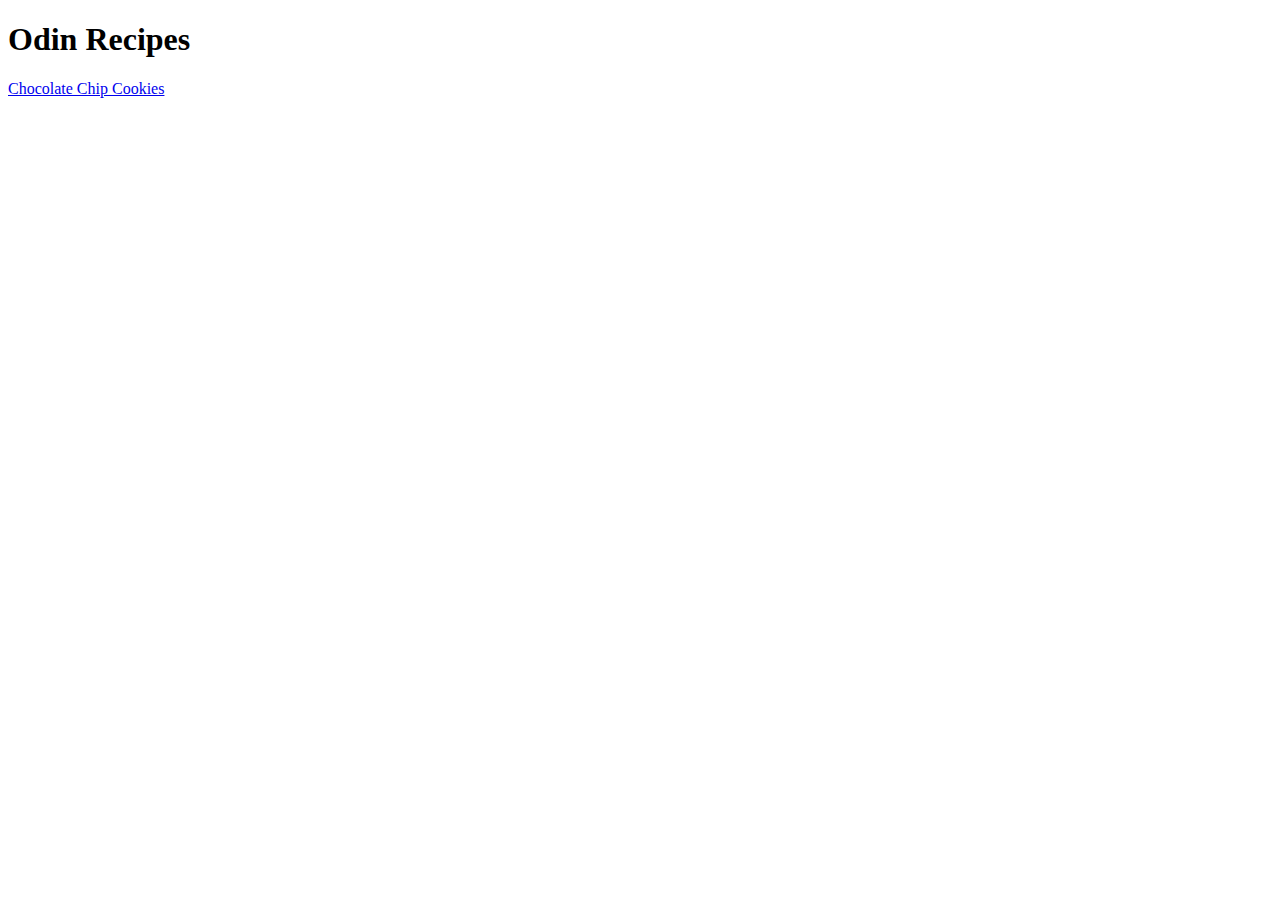
==== index.html @ a36ae08a "feat: add index.html" ====
<!DOCTYPE html>
<html lang="en">
    <head>
        <meta charset="UTF-8">
        <Title>Odin Recipes</Title>
    </head>
    <body>
        <h1>Odin Recipes</h1>
        <a href="recipes/chocolate-chip-cookies.html">Chocolate Chip Cookies</a></li>
    </body>
</html>
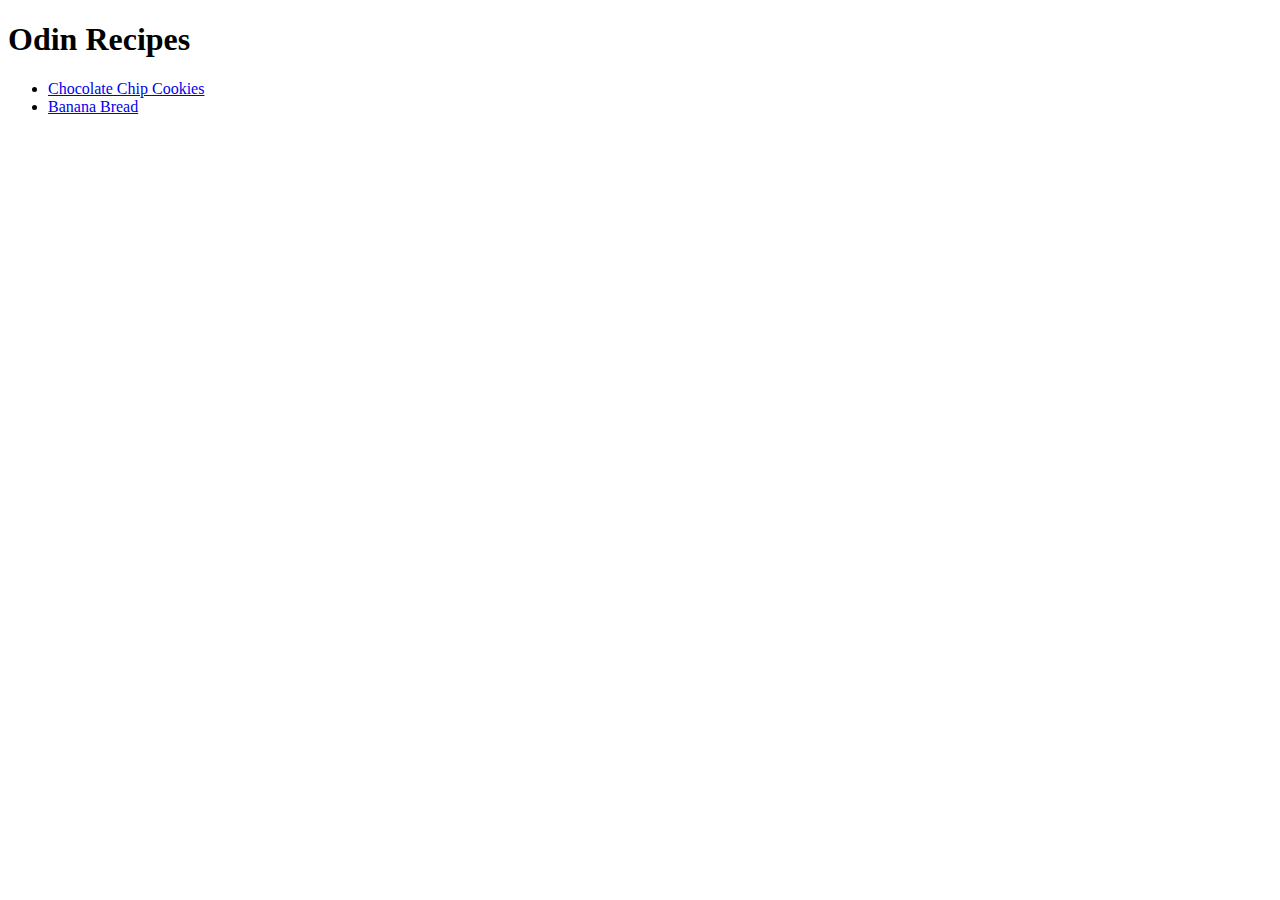
==== commit 54e71ade: "feat: add Banana Bread recipe" ====
--- a/index.html
+++ b/index.html
@@ -6,6 +6,9 @@
     </head>
     <body>
         <h1>Odin Recipes</h1>
-        <a href="recipes/chocolate-chip-cookies.html">Chocolate Chip Cookies</a></li>
+        <ul>
+        <li><a href="recipes/chocolate-chip-cookies.html">Chocolate Chip Cookies</a></li>
+        <li><a href="recipes/banana-bread.html">Banana Bread</a></li>
+        </ul></li>
     </body>
 </html>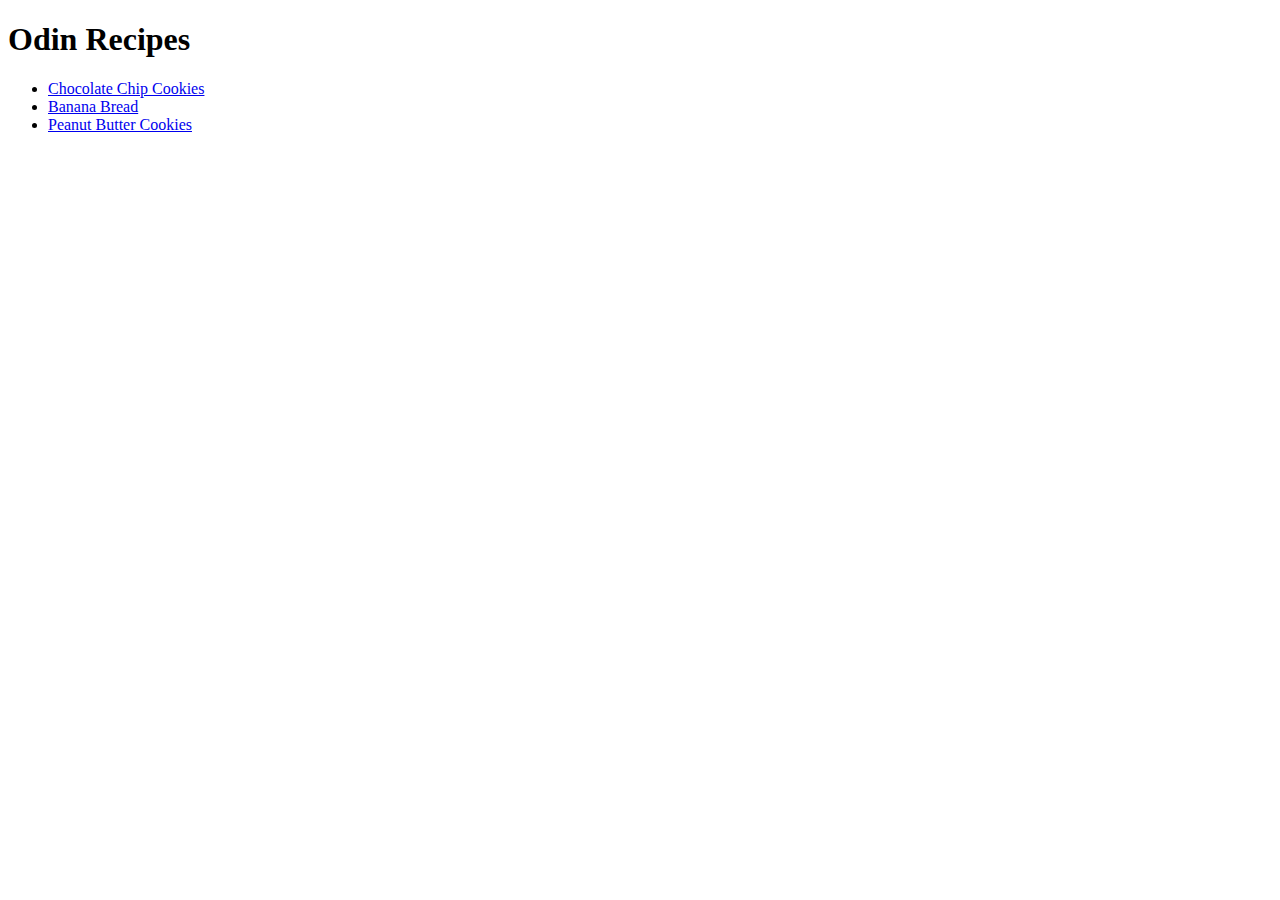
==== commit e554ed6b: "feat: add peanut butter cookies recipe" ====
--- a/index.html
+++ b/index.html
@@ -9,6 +9,7 @@
         <ul>
         <li><a href="recipes/chocolate-chip-cookies.html">Chocolate Chip Cookies</a></li>
         <li><a href="recipes/banana-bread.html">Banana Bread</a></li>
+        <li><a href="recipes/peanut-butter-cookies.html">Peanut Butter Cookies</a></li>
         </ul></li>
     </body>
 </html>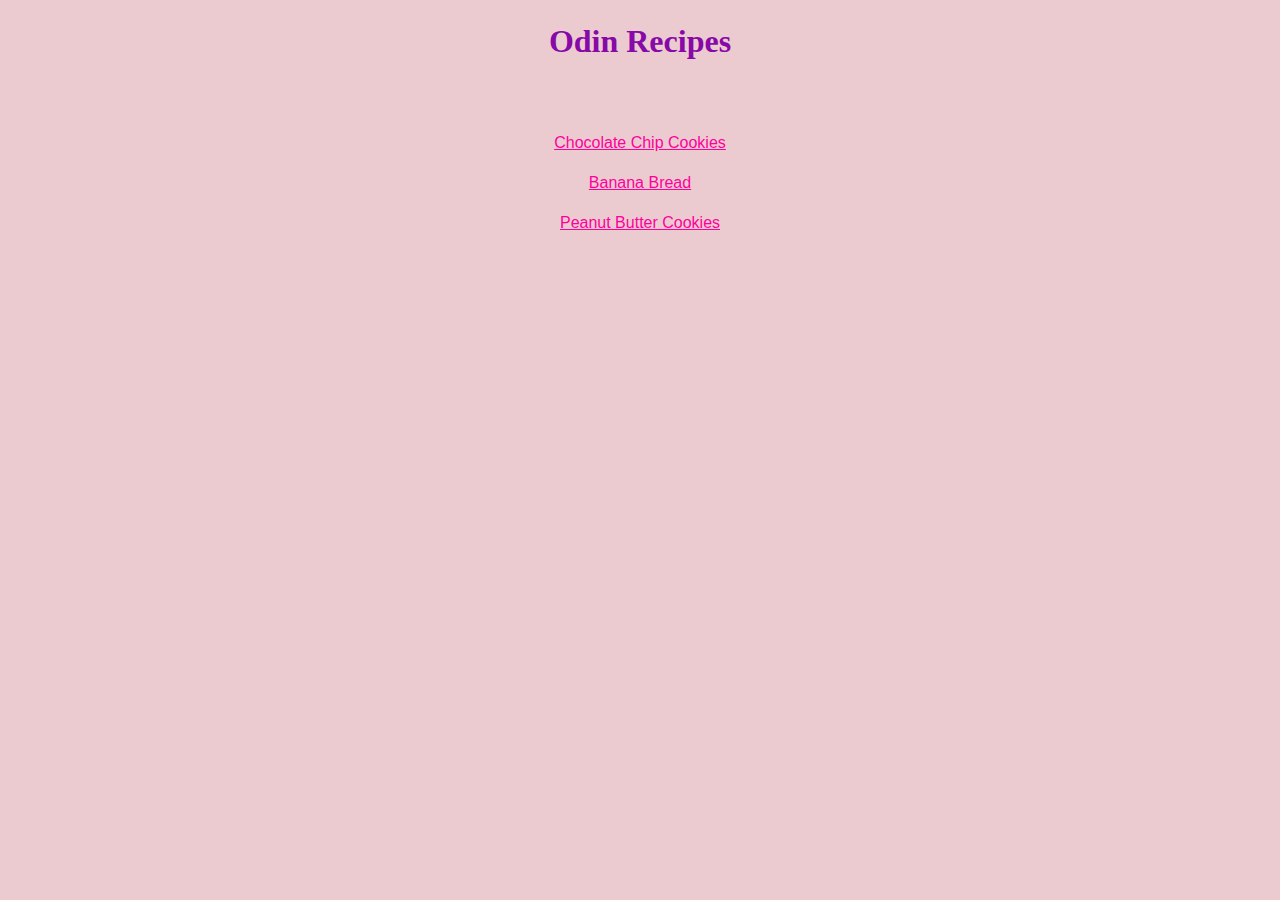
==== commit 9a550b91: "feat: style homepage with css" ====
--- a/index.html
+++ b/index.html
@@ -1,15 +1,16 @@
 <!DOCTYPE html>
 <html lang="en">
     <head>
+        <link rel="stylesheet" href="style.css">
         <meta charset="UTF-8">
         <Title>Odin Recipes</Title>
     </head>
     <body>
         <h1>Odin Recipes</h1>
         <ul>
-        <li><a href="recipes/chocolate-chip-cookies.html">Chocolate Chip Cookies</a></li>
-        <li><a href="recipes/banana-bread.html">Banana Bread</a></li>
-        <li><a href="recipes/peanut-butter-cookies.html">Peanut Butter Cookies</a></li>
-        </ul></li>
+            <li><a href="recipes/chocolate-chip-cookies.html">Chocolate Chip Cookies</a></li>
+            <li><a href="recipes/banana-bread.html">Banana Bread</a></li>
+            <li><a href="recipes/peanut-butter-cookies.html">Peanut Butter Cookies</a></li>
+        </ul>
     </body>
 </html>--- a/style.css
+++ b/style.css
@@ -0,0 +1,20 @@
+/* style.css */
+
+* {
+    text-align: center;
+    line-height: 40px;
+    background-color: #eccbd0;
+    color: rgb(135, 9, 167);
+}
+
+h1 {
+    font-family: "Times New Roman", serif;
+}
+
+ul,
+a {
+    font-family: sans-serif;
+    color: rgb(255, 0, 157);
+    list-style: none;
+    display: inline;
+}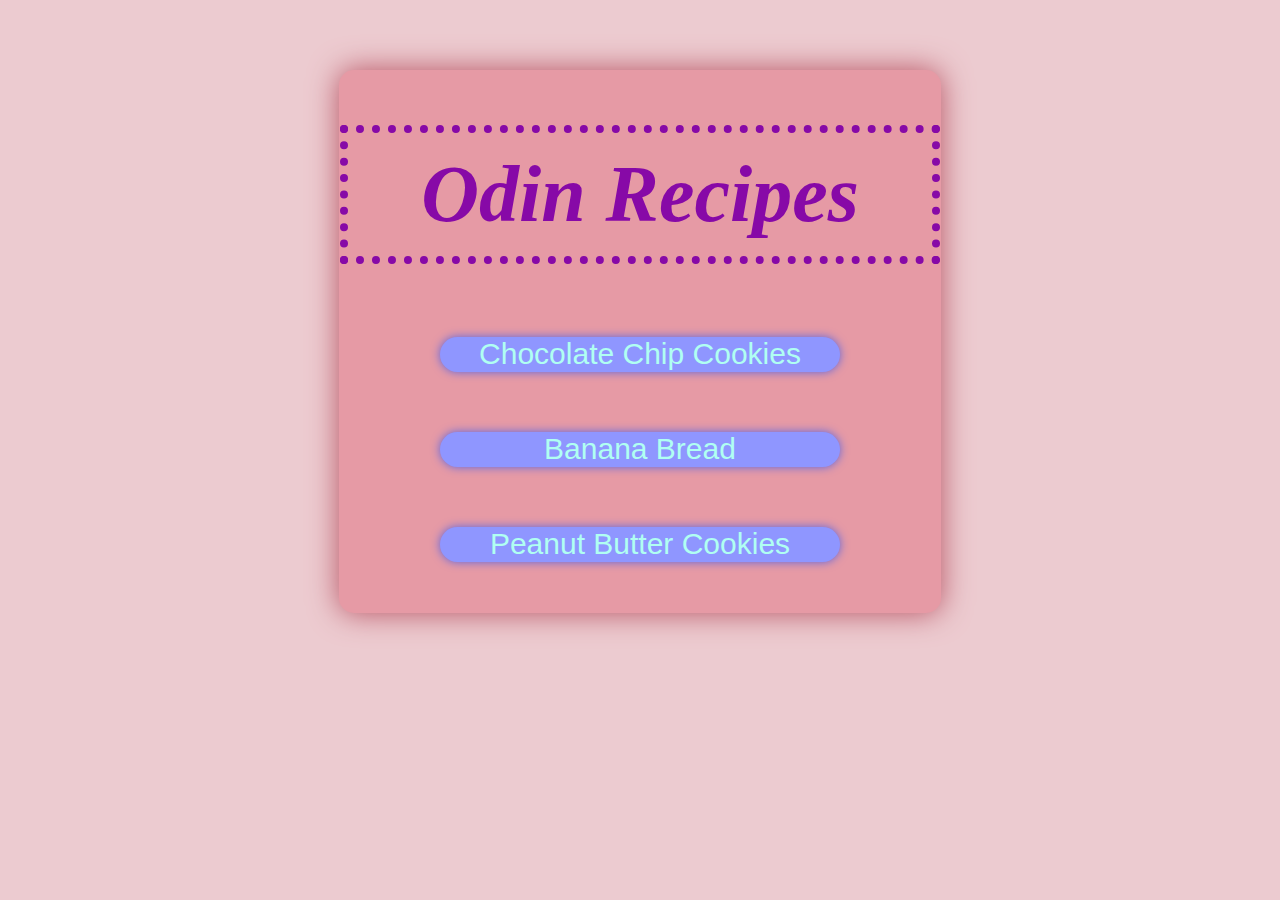
==== commit be869aac: "feat: overhaul homepage css" ====
--- a/index.html
+++ b/index.html
@@ -6,11 +6,15 @@
         <Title>Odin Recipes</Title>
     </head>
     <body>
-        <h1>Odin Recipes</h1>
-        <ul>
-            <li><a href="recipes/chocolate-chip-cookies.html">Chocolate Chip Cookies</a></li>
-            <li><a href="recipes/banana-bread.html">Banana Bread</a></li>
-            <li><a href="recipes/peanut-butter-cookies.html">Peanut Butter Cookies</a></li>
-        </ul>
+        <div class="main">
+            <h1>Odin Recipes</h1>
+            <div class="links">
+                <ul>
+                    <li><a href="recipes/chocolate-chip-cookies.html">Chocolate Chip Cookies</a></li>
+                    <li><a href="recipes/banana-bread.html">Banana Bread</a></li>
+                    <li><a href="recipes/peanut-butter-cookies.html">Peanut Butter Cookies</a></li>
+                </ul>
+            </div>
+        </div>
     </body>
 </html>--- a/style.css
+++ b/style.css
@@ -1,20 +1,62 @@
 /* style.css */
 
-* {
-    text-align: center;
-    line-height: 40px;
+html {
     background-color: #eccbd0;
-    color: rgb(135, 9, 167);
+    box-sizing: border-box;
 }
 
-h1 {
-    font-family: "Times New Roman", serif;
+.main {
+    background-color: #e69aa5;
+    color: rgb(135, 9, 167);
+    max-width: 600px;
+    margin: 70px auto;
+    padding: 1px;
+    text-align: center;
+    border-radius: 15px;
+    box-shadow: 0px 0px 30px #b85161;
+    
 }
 
-ul,
-a {
+.main h1 {
+    font-family: "Times New Roman", serif;
+    font-size: 80px;
+    font-style: italic;
+    padding: 16px;
+    border: 8px dotted;
+}
+
+.links {
     font-family: sans-serif;
-    color: rgb(255, 0, 157);
+    font-size: 30px;
+    background-color: #8f96ff;
+    display: inline;
+}
+
+ul {
+    padding-left: 0;
+}
+
+
+
+.links li {
+    margin: 20px auto;
     list-style: none;
-    display: inline;
+}
+
+.links a {
+    display: inline-block;
+    background-color: #8f96ff;
+    color: rgb(176, 255, 242);
+    height: 35px;
+    width: 400px;
+    margin: 20px auto;
+    list-style: none;
+    text-decoration: none;
+    border-radius: 20px;
+    box-shadow: 0px 0px 10px #5b64df;
+}
+
+.links a:hover {
+    background-color: #5a5fa0;
+    color: #ffffff;
 }